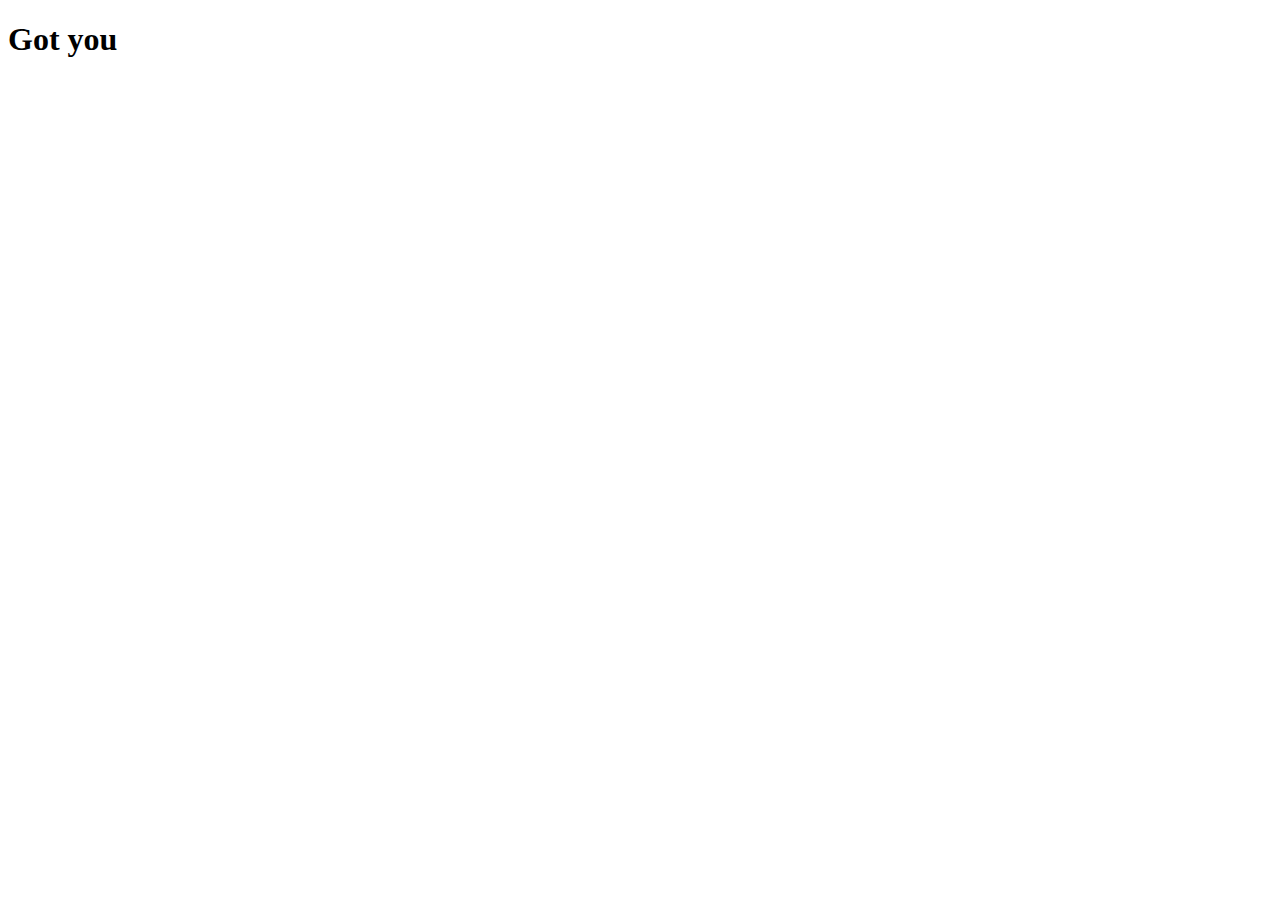
==== index2.html @ e8d7b203 "#3.1 HTML in JS" ====
<!DOCTYPE html>
<html lang="en">

<head>
    <meta charset="UTF-8">
    <meta http-equiv="X-UA-Compatible" content="IE=edge">
    <meta name="viewport" content="width=device-width, initial-scale=1.0">
    <link rel="stylesheet" href="style.css">
    <title>DocumentTesting</title>
</head>

<body>
    <!-- <script src="script2.js"></script>-->
    <h1 autofocus id="title" class="Hello">
        HERE Grab me!
    </h1>
    <script src="script2.js"></script>

</body>

</html>
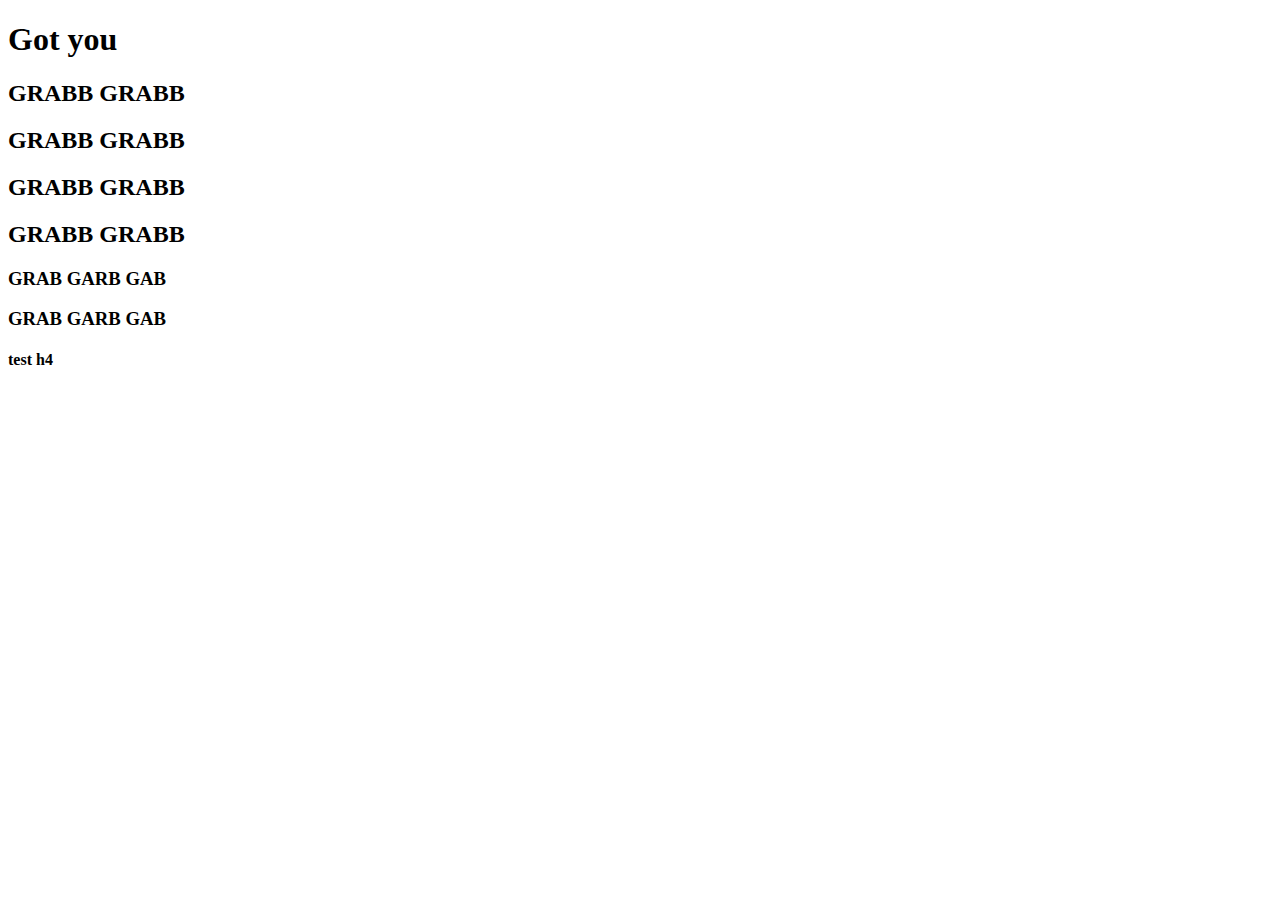
==== commit 64fc7dc2: "#3.2 Serching For Elements" ====
--- a/index2.html
+++ b/index2.html
@@ -14,7 +14,20 @@
     <h1 autofocus id="title" class="Hello">
         HERE Grab me!
     </h1>
+
+    <h2 class="Hello">GRABB GRABB</h2>
+    <h2 class="Hello">GRABB GRABB</h2>
+    <h2 class="Hello">GRABB GRABB</h2>
+    <h2 class="Hello">GRABB GRABB</h2>
+
+
+    <div class="hello11">
+        <h3>GRAB GARB GAB</h3>
+        <h3>GRAB GARB GAB</h3>
+        <h4>test h4</h4>
+    </div>
     <script src="script2.js"></script>
+
 
 </body>
 
